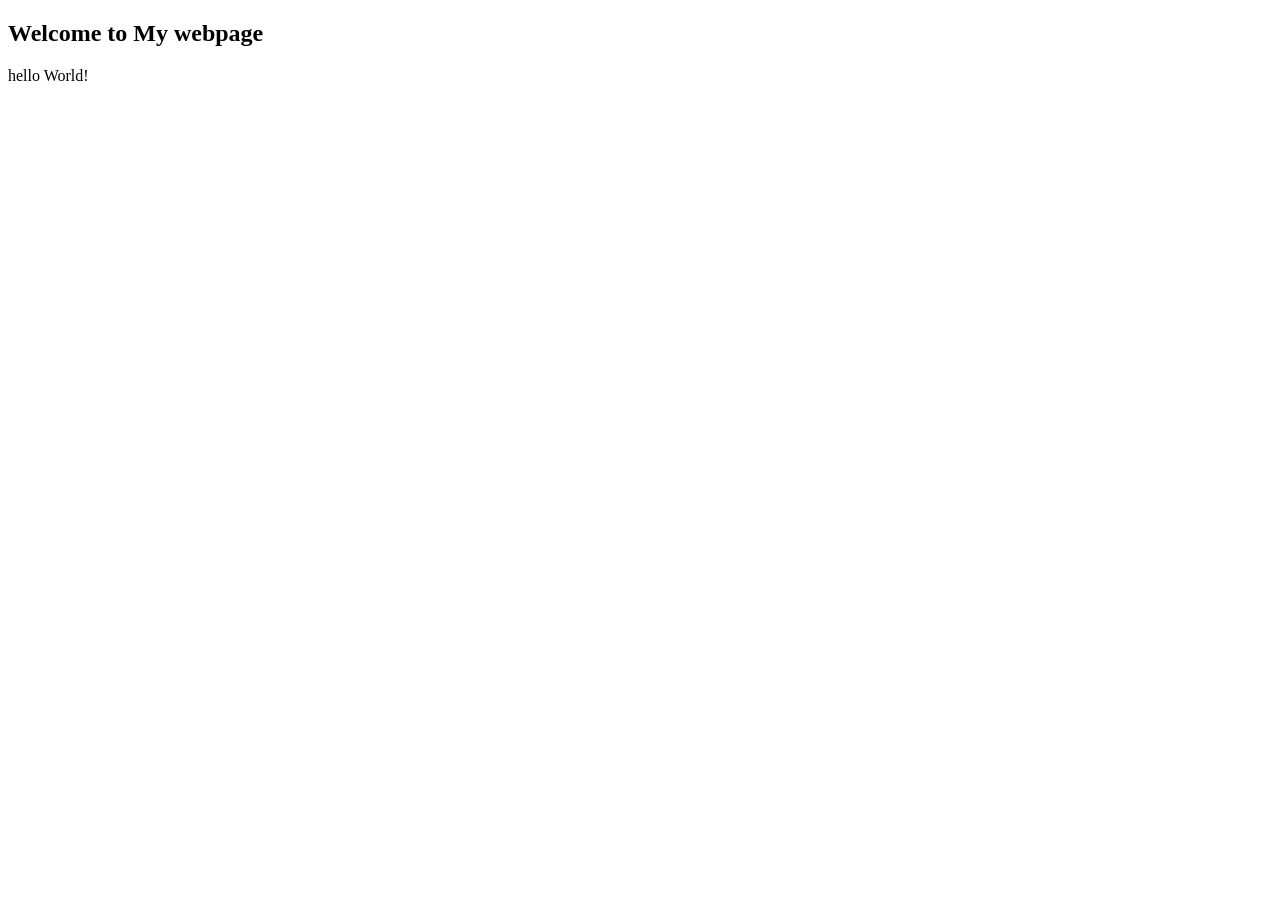
==== index.html @ e81cab7c "Added an h2 tag" ====
<!DOCTYPE html>
<html lang="en">
<head>
    <meta charset="UTF-8">
    <meta name="viewport" content="width=device-width, initial-scale=1.0">
    <title>Document</title>
</head>
<body>
    <h2>Welcome to My webpage</h2>
    hello World!
</body>
</html>
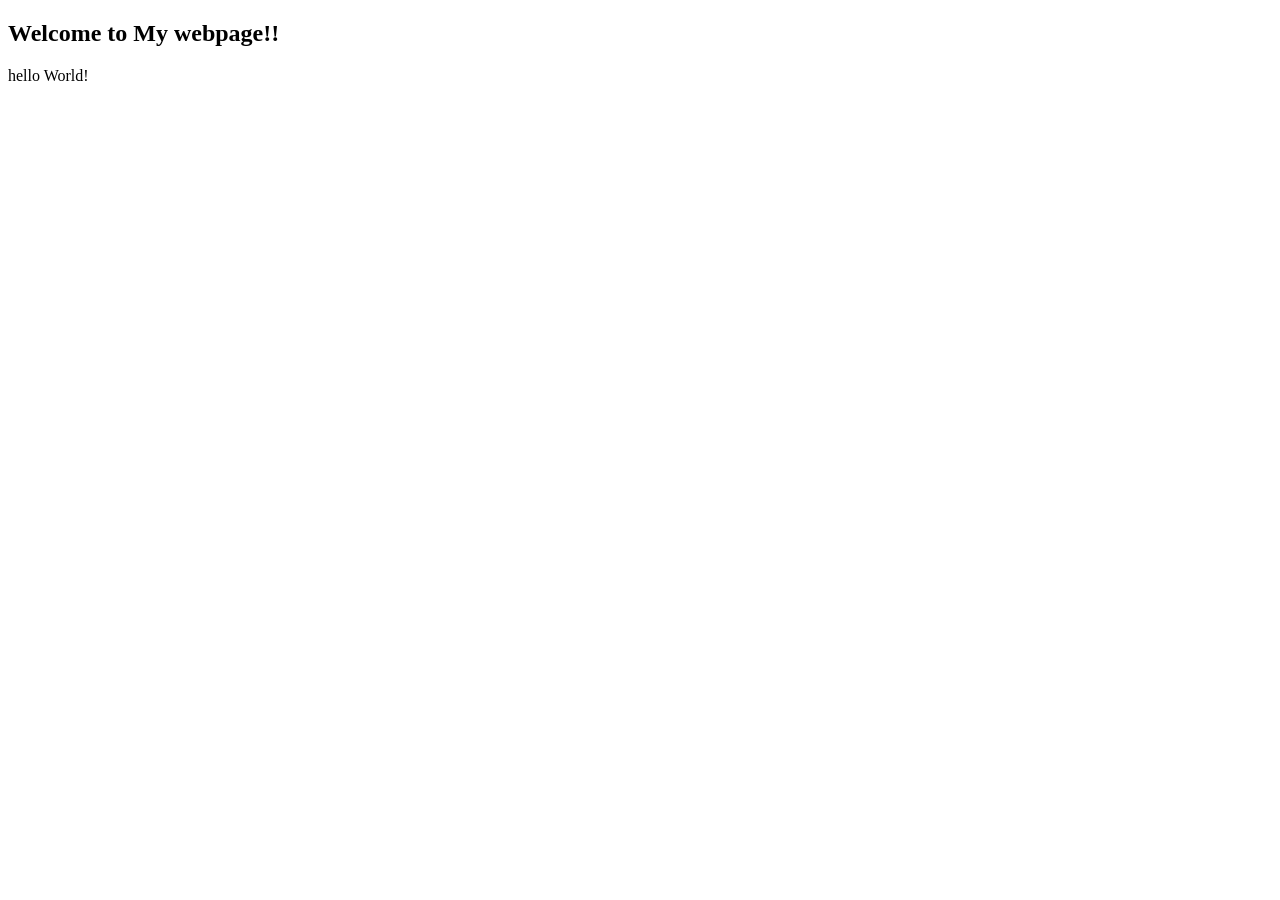
==== commit 3c3771c8: "add two exclimation" ====
--- a/index.html
+++ b/index.html
@@ -6,7 +6,7 @@
     <title>Document</title>
 </head>
 <body>
-    <h2>Welcome to My webpage</h2>
+    <h2>Welcome to My webpage!!</h2>
     hello World!
 </body>
 </html>
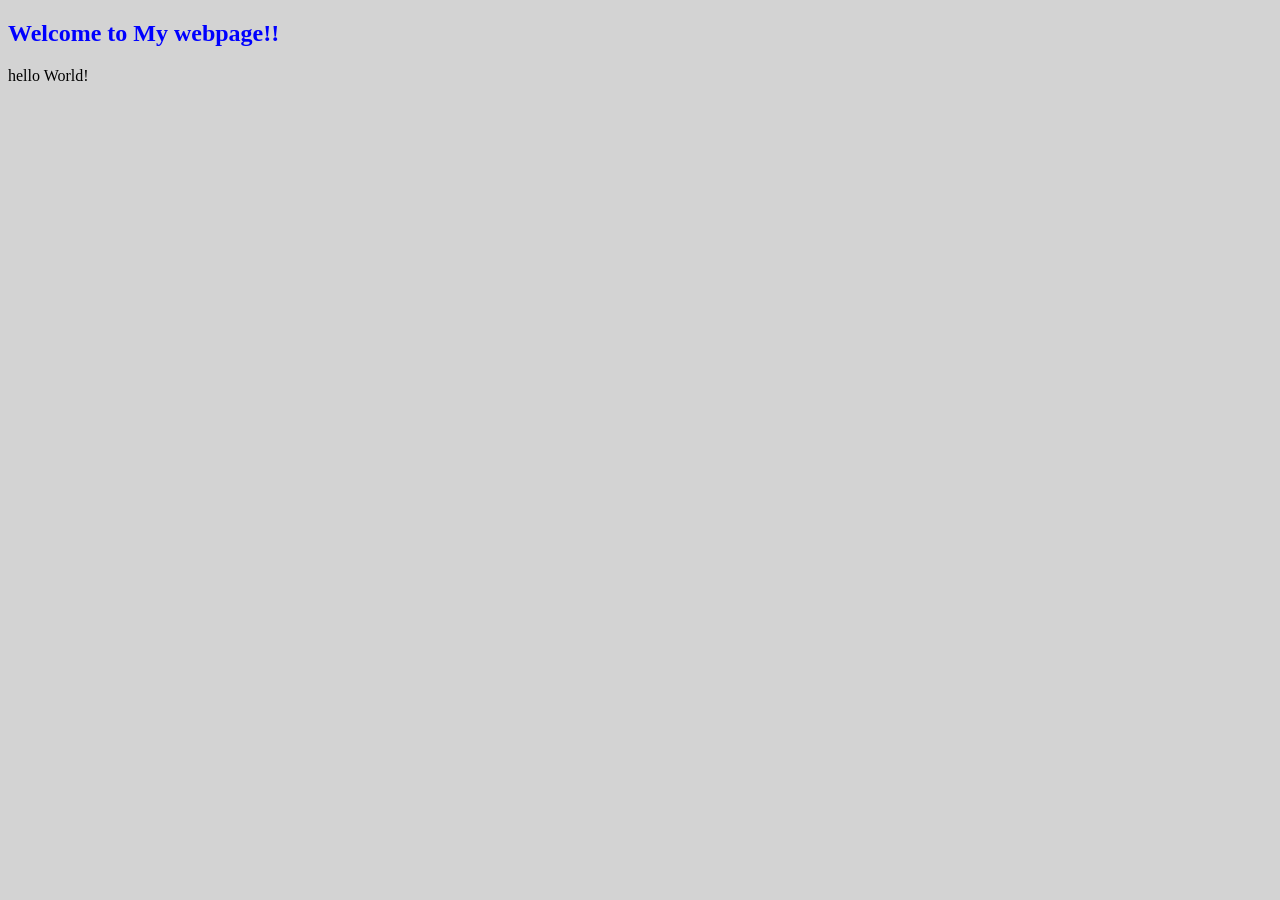
==== commit 46638bc8: "add style tag and bit of modification on how it lookslike" ====
--- a/index.html
+++ b/index.html
@@ -4,6 +4,14 @@
     <meta charset="UTF-8">
     <meta name="viewport" content="width=device-width, initial-scale=1.0">
     <title>Document</title>
+    <style>
+        body {
+            background-color: lightgray;
+        }
+        h2 {
+            color: blue;
+        }
+    </style>
 </head>
 <body>
     <h2>Welcome to My webpage!!</h2>
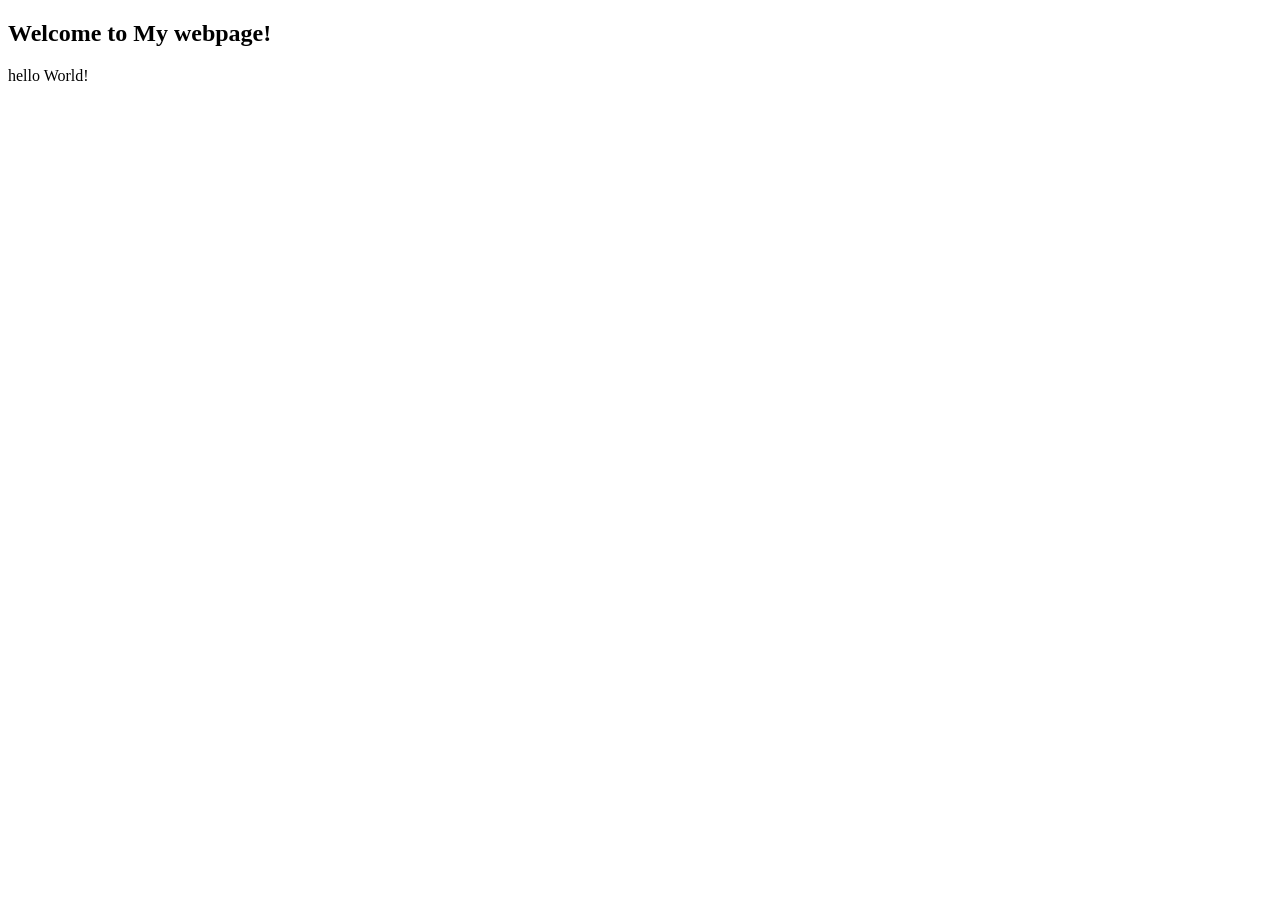
==== commit 2ed3bbf0: "removed a exclimation" ====
--- a/index.html
+++ b/index.html
@@ -4,17 +4,9 @@
     <meta charset="UTF-8">
     <meta name="viewport" content="width=device-width, initial-scale=1.0">
     <title>Document</title>
-    <style>
-        body {
-            background-color: lightgray;
-        }
-        h2 {
-            color: blue;
-        }
-    </style>
 </head>
 <body>
-    <h2>Welcome to My webpage!!</h2>
+    <h2>Welcome to My webpage!</h2>
     hello World!
 </body>
 </html>
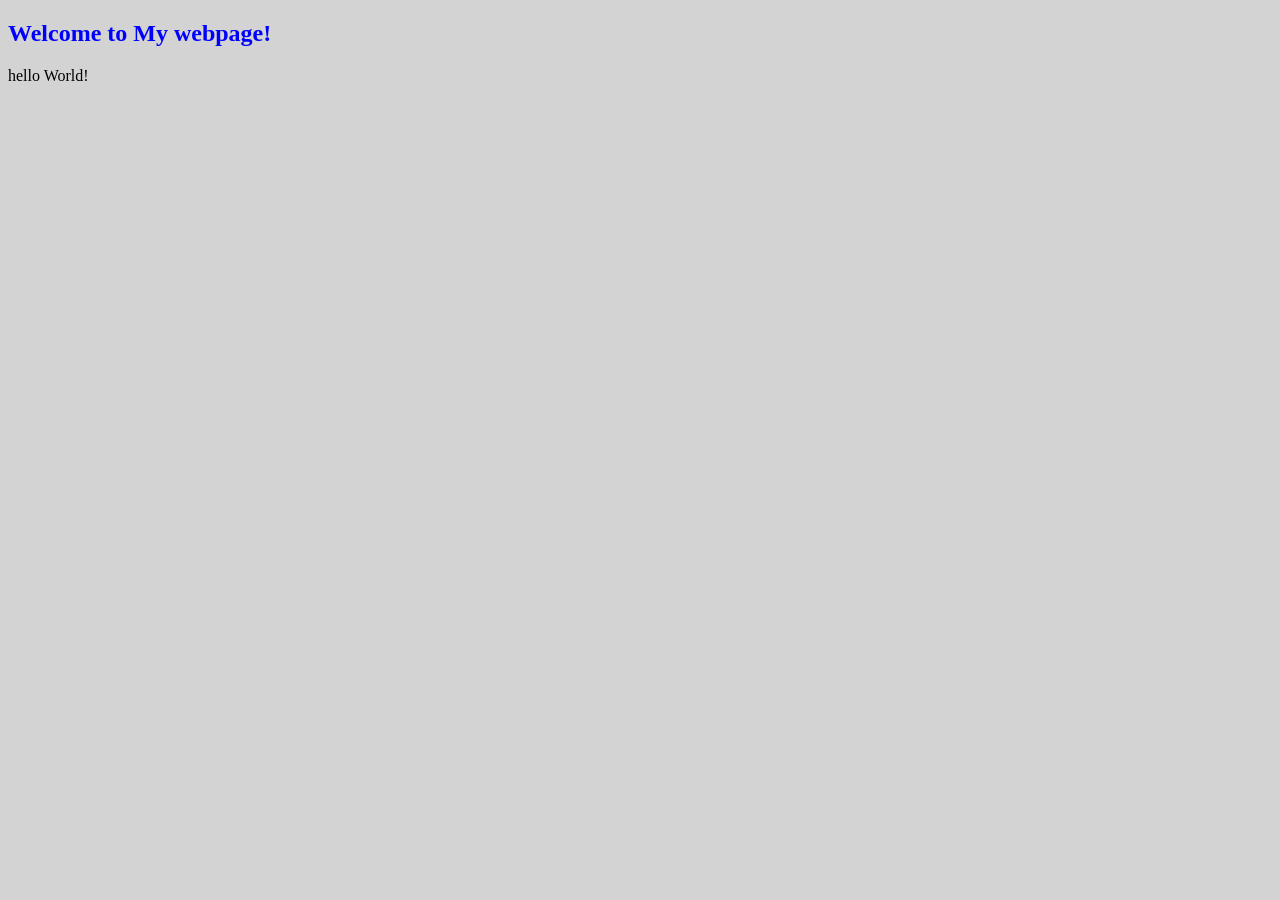
==== commit 9a0bf762: "Merge branch 'style'" ====
--- a/index.html
+++ b/index.html
@@ -4,6 +4,14 @@
     <meta charset="UTF-8">
     <meta name="viewport" content="width=device-width, initial-scale=1.0">
     <title>Document</title>
+    <style>
+        body {
+            background-color: lightgray;
+        }
+        h2 {
+            color: blue;
+        }
+    </style>
 </head>
 <body>
     <h2>Welcome to My webpage!</h2>
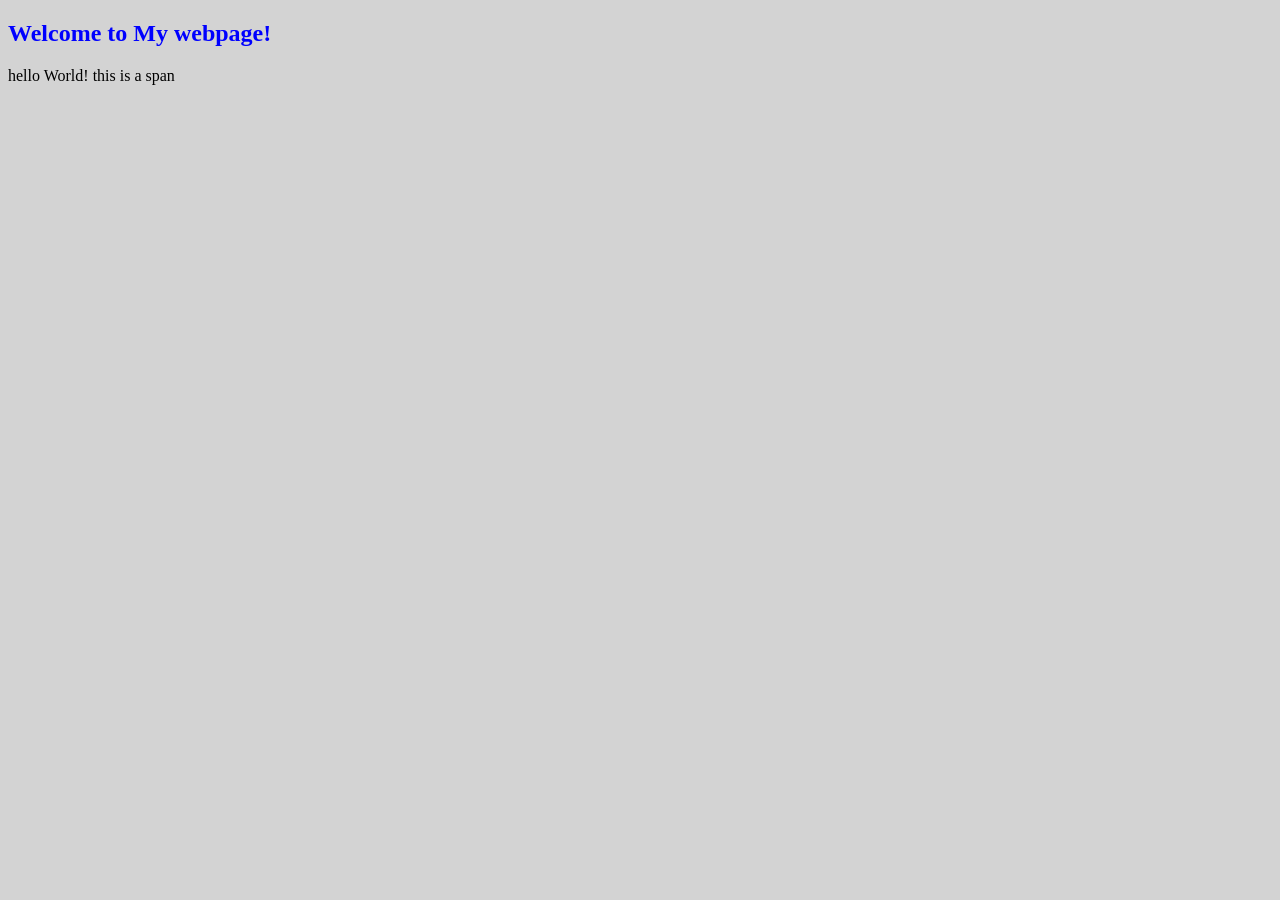
==== commit 239adfb0: "added a span" ====
--- a/index.html
+++ b/index.html
@@ -16,5 +16,7 @@
 <body>
     <h2>Welcome to My webpage!</h2>
     hello World!
+
+    <span>this is a span</span>
 </body>
 </html>
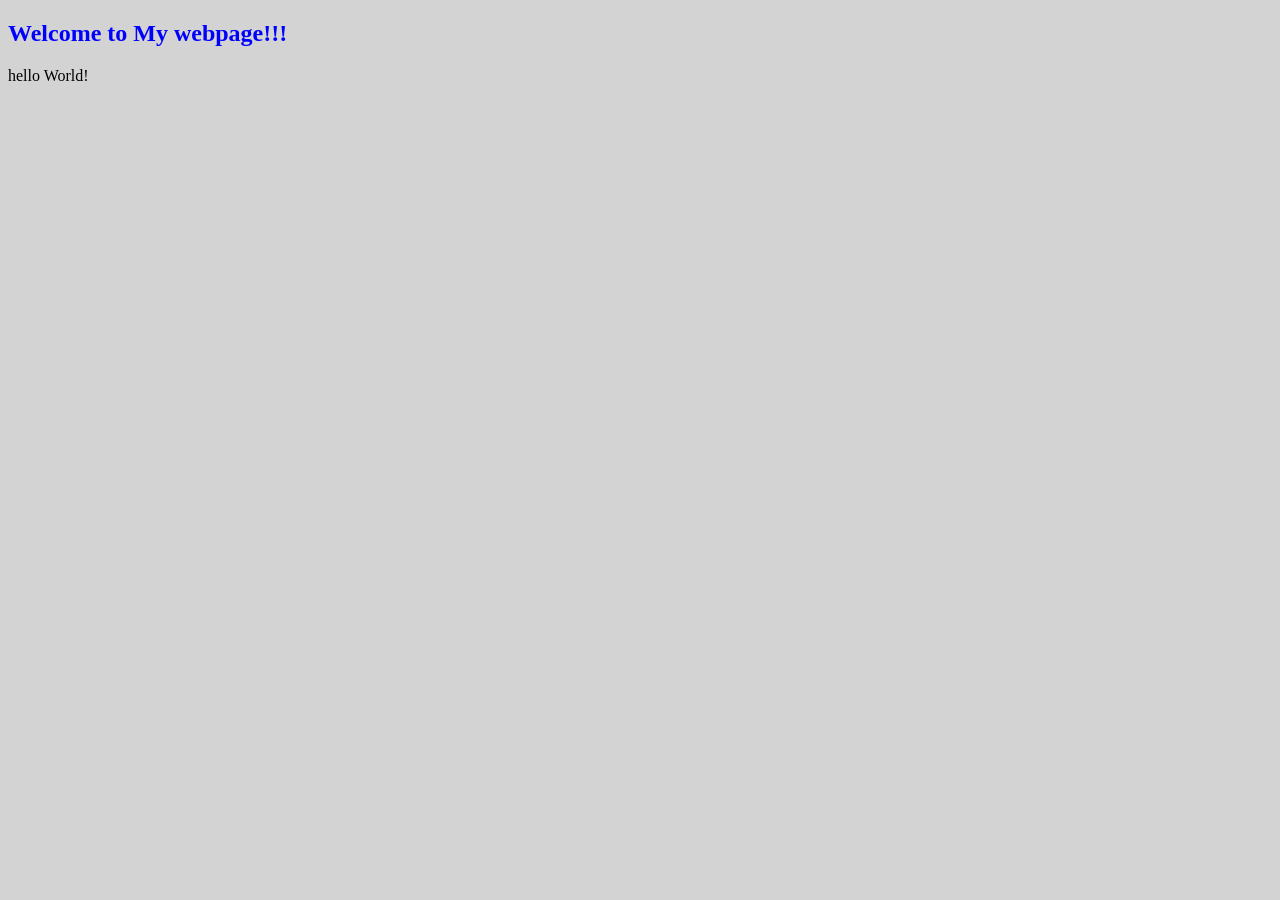
==== commit 0c5083e9: "add more exclimations" ====
--- a/index.html
+++ b/index.html
@@ -14,9 +14,7 @@
     </style>
 </head>
 <body>
-    <h2>Welcome to My webpage!</h2>
+    <h2>Welcome to My webpage!!!</h2>
     hello World!
-
-    <span>this is a span</span>
 </body>
 </html>
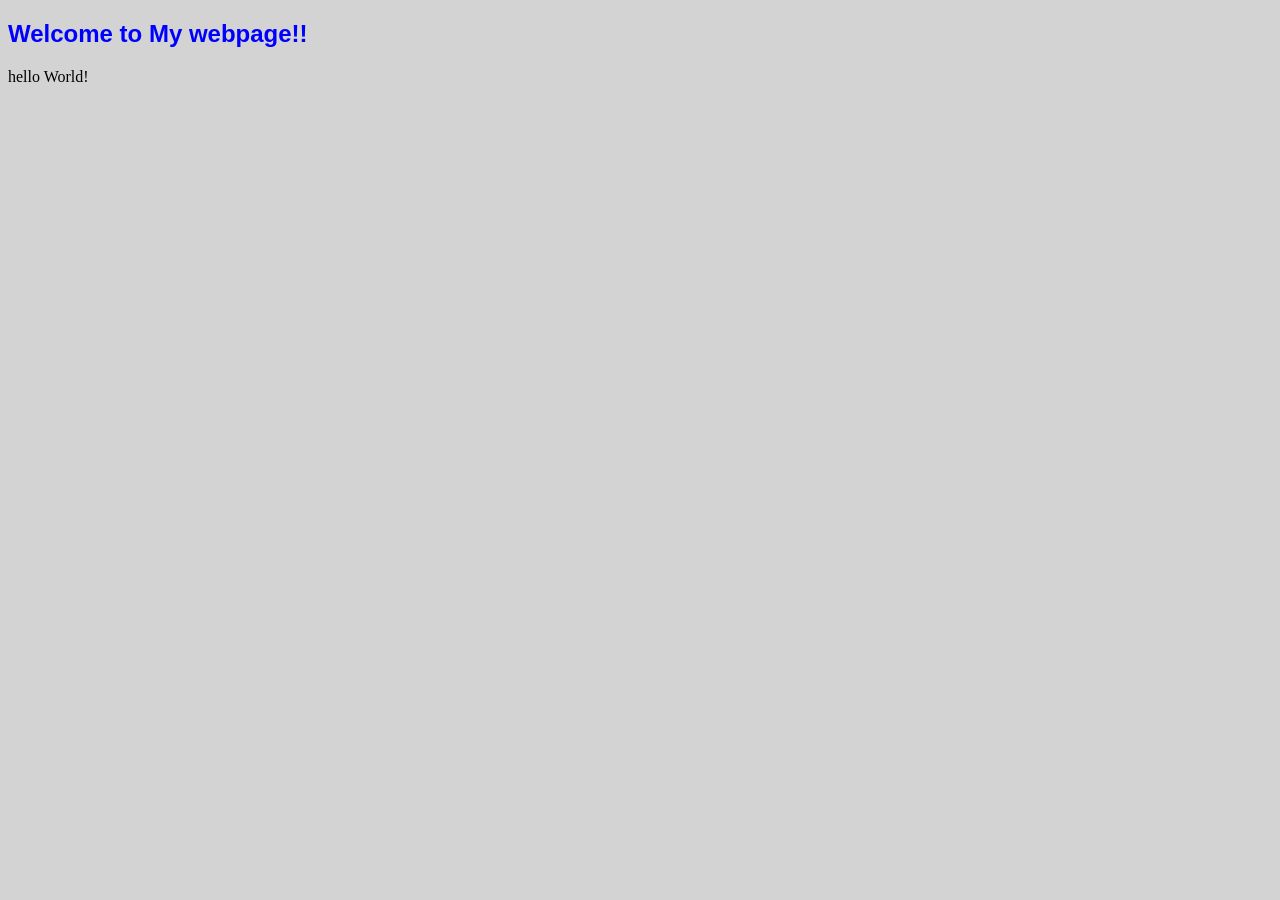
==== commit 411a2d74: "add font style to heading" ====
--- a/index.html
+++ b/index.html
@@ -14,7 +14,7 @@
     </style>
 </head>
 <body>
-    <h2>Welcome to My webpage!!!</h2>
+    <h2 style="font-family: Arial, sans-serif;">Welcome to My webpage!!</h2>
     hello World!
 </body>
 </html>
